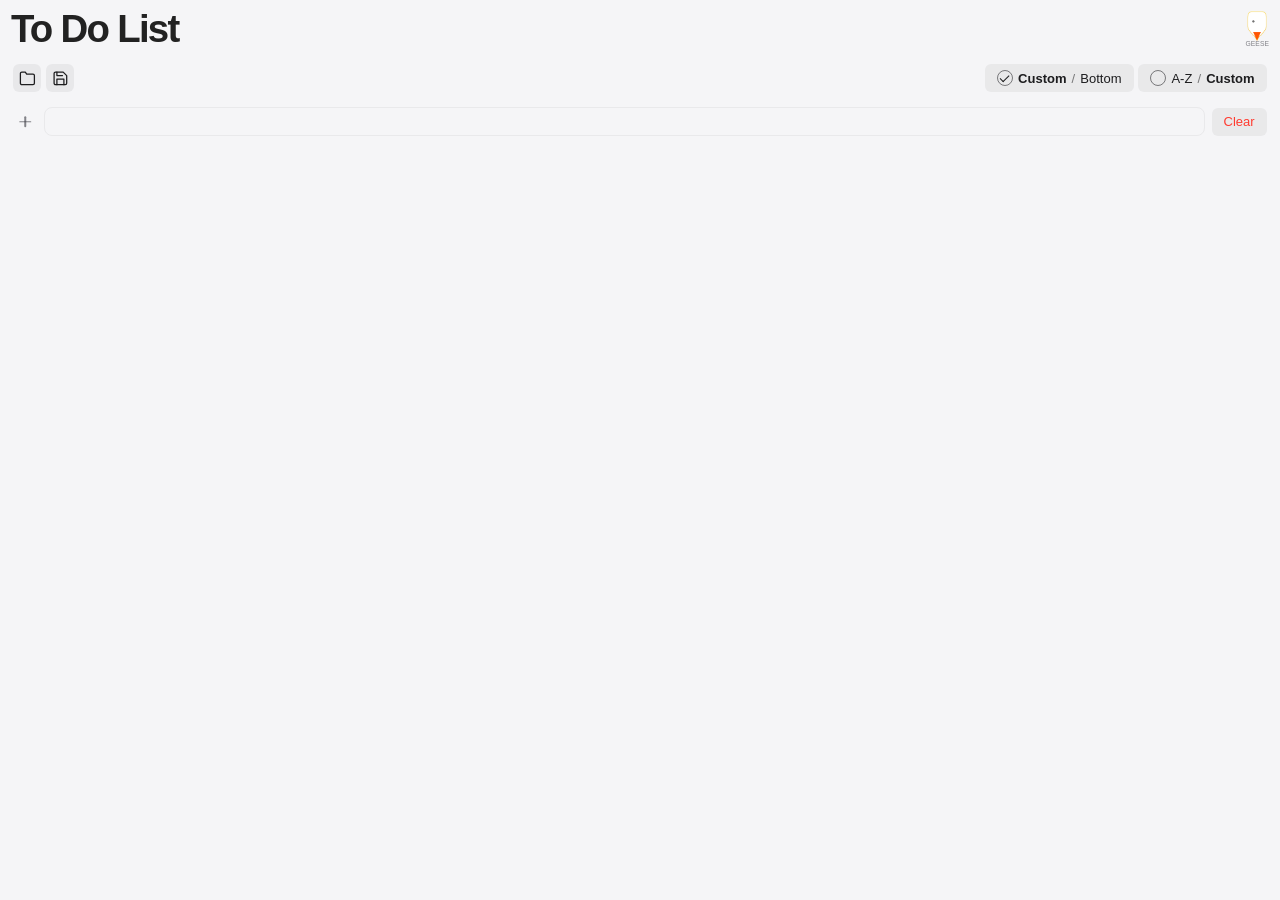
==== index.html @ 00057a69 "Stack the toolbar when it would pass the lines below. On a narrow screen the save icon sits under op" ====
<!DOCTYPE html>
<html lang="en">
  <head>
    <meta charset="UTF-8" />
    <meta name="viewport" content="width=device-width, initial-scale=1.0" />
    <title>To Do List</title>
    <link rel="icon" href="favicon.ico?v=2" sizes="any" />
    <link rel="icon" type="image/png" sizes="32x32" href="favicon-32.png?v=2" />
    <link rel="icon" type="image/png" sizes="16x16" href="favicon-16.png?v=2" />
    <link rel="apple-touch-icon" href="apple-touch-icon.png?v=2" />
    <link rel="manifest" href="manifest.json?v=2" />
    <meta name="apple-mobile-web-app-title" content="To Do List" />
    <script>
      (function () {
        var data = navigator.userAgentData;
        var windows =
          /Windows/i.test(navigator.userAgent || "") ||
          /Win/i.test(navigator.platform || "") ||
          (data && /Windows/i.test(data.platform || ""));
        if (windows) return;
        var theme = document.createElement("meta");
        theme.name = "theme-color";
        theme.content = "#FF5500";
        document.head.appendChild(theme);
      })();
    </script>
    <link rel="stylesheet" href="styles.css?v=29" />
  </head>
  <body>
    <main class="app">
      <header class="app-header">
        <h1>To Do List</h1>
        <div class="logo">
          <img src="goose-head.png?v=1" alt="" />
          <span class="mark">GEESE</span>
        </div>
      </header>

      <section class="log" aria-label="To do list">
        <div class="log-header">
          <div class="log-toolbar">
            <button type="button" id="import-button" class="save-button icon-button" title="Import" aria-label="Import">
              <svg viewBox="0 0 24 24" aria-hidden="true">
                <path d="M22 19a2 2 0 0 1-2 2H4a2 2 0 0 1-2-2V5a2 2 0 0 1 2-2h5l2 3h9a2 2 0 0 1 2 2z" />
              </svg>
            </button>
            <button type="button" id="export-button" class="save-button icon-button" title="Export" aria-label="Export">
              <svg viewBox="0 0 24 24" aria-hidden="true">
                <path d="M19 21H5a2 2 0 0 1-2-2V5a2 2 0 0 1 2-2h11l5 5v11a2 2 0 0 1-2 2z" />
                <polyline points="17 21 17 13 7 13 7 21" />
                <polyline points="7 3 7 8 15 8" />
              </svg>
            </button>
            <button type="button" id="done-toggle" class="save-button mode-split">
              <span class="mode-check" aria-hidden="true"></span>
              <span class="mode-word is-selected" data-mode="place">Custom</span>
              <span class="mode-slash" aria-hidden="true">/</span>
              <span class="mode-word" data-mode="bottom">Bottom</span>
            </button>
            <button type="button" id="sort-toggle" class="save-button mode-split">
              <span class="mode-check mode-ring" aria-hidden="true"></span>
              <span class="mode-word" data-mode="alpha">A-Z</span>
              <span class="mode-slash" aria-hidden="true">/</span>
              <span class="mode-word is-selected" data-mode="manual">Custom</span>
            </button>
          </div>
          <input id="import-input" type="file" accept=".txt,text/plain" hidden />
        </div>
        <div id="clear-warning" class="clear-warning" hidden>
          <p>Delete every item? This cannot be undone.</p>
          <div class="clear-warning-actions">
            <button type="button" id="clear-cancel" class="save-button">Cancel</button>
            <button type="button" id="clear-confirm" class="save-button clear-button">Delete all</button>
          </div>
        </div>
        <p id="save-status" class="save-status" hidden></p>
        <div class="log-scroll">
          <ul id="todo-list" class="todo-list"></ul>
        </div>
      </section>
    </main>

    <script src="app.js?v=25"></script>
  </body>
</html>
---- styles.css ----
:root {
  color-scheme: light dark;
  --bg: #f5f5f7;
  --surface: #ffffff;
  --fill: rgba(0, 0, 0, 0.05);
  --text: #1d1d1f;
  --muted: rgba(60, 60, 67, 0.62);
  --border: rgba(0, 0, 0, 0.1);
  --frame: #e9e9eb;
  --accent: #007aff;
  --accent-hover: #0066d6;
  --shadow: 0 1px 2px rgba(0, 0, 0, 0.04), 0 8px 24px rgba(0, 0, 0, 0.06);
  font-family: -apple-system, BlinkMacSystemFont, "SF Pro Text", "Segoe UI", sans-serif;
  -webkit-font-smoothing: antialiased;
}

@media (prefers-color-scheme: dark) {
  :root {
    --bg: #1c1c1e;
    --surface: #2c2c2e;
    --fill: rgba(255, 255, 255, 0.08);
    --text: #f5f5f7;
    --muted: rgba(235, 235, 245, 0.6);
    --border: rgba(255, 255, 255, 0.12);
    --frame: #2e2e30;
    --accent: #0a84ff;
    --accent-hover: #409cff;
    --shadow: 0 1px 2px rgba(0, 0, 0, 0.3), 0 8px 24px rgba(0, 0, 0, 0.35);
  }
}

* {
  box-sizing: border-box;
}

html,
body {
  height: 100%;
}

body {
  margin: 0;
  overflow: hidden;
  background: var(--bg);
  color: var(--text);
  font-size: 15px;
  line-height: 1.47;
}

button,
input {
  margin: 0;
  font: inherit;
}

.app-header {
  display: flex;
  flex: none;
  align-items: center;
  justify-content: space-between;
  gap: 0.75rem;
  margin-bottom: 11px;
}

.logo {
  display: flex;
  flex: none;
  flex-direction: column;
  align-items: center;
  justify-content: flex-end;
  height: 0.95em;
  font-size: 2.4rem;
}

.logo img {
  display: block;
  width: 0.511em;
  height: 0.775em;
  object-fit: contain;
}

.mark {
  margin: 0;
  color: var(--muted);
  font-size: 0.175em;
  font-style: normal;
  font-weight: 300;
  letter-spacing: 0.01em;
  line-height: 1;
}

.app {
  display: flex;
  flex-direction: column;
  height: 100%;
  height: 100dvh;
  min-height: 0;
  padding: 11px;
}

h1 {
  margin: 0;
  min-width: 0;
  color: #222222;
  font-size: 2.4rem;
  font-weight: 600;
  letter-spacing: -0.045em;
  line-height: 0.95;
}

.save-button {
  border: 0;
  border-radius: 6px;
  cursor: pointer;
  font-size: 0.8125rem;
  font-weight: 500;
  min-height: 1.75rem;
  padding: 0.25rem 0.75rem;
  background: var(--fill);
  color: var(--text);
}

.save-button:hover {
  background: color-mix(in srgb, var(--fill) 70%, var(--text));
}

.log-toolbar .icon-button {
  display: inline-grid;
  place-items: center;
  width: 1.75rem;
  height: 1.75rem;
  padding: 0;
}

.icon-button svg {
  width: 1.05rem;
  height: 1.05rem;
  fill: none;
  stroke: currentColor;
  stroke-width: 1.8;
  stroke-linecap: round;
  stroke-linejoin: round;
}

.mode-split {
  display: inline-flex;
  align-items: center;
  gap: 0.32rem;
  white-space: nowrap;
}

.mode-word.is-selected {
  font-weight: 700;
}

.mode-slash {
  font-weight: 500;
  opacity: 0.55;
}

.mode-check {
  display: inline-grid;
  flex: none;
  place-items: center;
  width: 1rem;
  height: 1rem;
  border: 1.5px solid color-mix(in srgb, var(--text) 55%, transparent);
  border-radius: 50%;
  color: var(--text);
}

.mode-check::after {
  content: "";
  width: 0.28rem;
  height: 0.5rem;
  margin-top: -0.12rem;
  border: solid currentColor;
  border-width: 0 1.75px 1.75px 0;
  transform: rotate(45deg);
}

.mode-ring::after {
  content: none;
}

.log {
  display: flex;
  flex: 1 1 auto;
  flex-direction: column;
  min-height: 0;
  margin-top: 0.35rem;
}

.log-scroll {
  flex: 1 1 auto;
  min-height: 0;
  margin-right: -11px;
  padding-right: 11px;
  overflow: auto;
  -webkit-overflow-scrolling: touch;
}

.log-header {
  display: flex;
  flex: none;
  align-items: center;
  margin-bottom: 0.55rem;
  padding: 0 0.15rem;
}

.log-toolbar {
  display: flex;
  flex-direction: row;
  flex-wrap: nowrap;
  align-items: center;
  justify-content: flex-start;
  gap: 0.3rem;
  width: 100%;
}

#done-toggle {
  margin-left: auto;
}

.log-toolbar.is-stacked {
  display: grid;
  grid-template-columns: auto minmax(0, 1fr) auto;
  align-items: center;
}

.log-toolbar.is-stacked #import-button {
  grid-column: 1;
  grid-row: 1;
}

.log-toolbar.is-stacked #export-button {
  grid-column: 1;
  grid-row: 2;
}

.log-toolbar.is-stacked #done-toggle,
.log-toolbar.is-stacked #sort-toggle {
  margin-left: 0;
  justify-self: end;
}

.log-toolbar.is-stacked #done-toggle {
  grid-column: 3;
  grid-row: 1;
}

.log-toolbar.is-stacked #sort-toggle {
  grid-column: 3;
  grid-row: 2;
}

.clear-warning[hidden] {
  display: none;
}

.clear-warning {
  display: flex;
  flex: none;
  align-items: center;
  justify-content: space-between;
  gap: 0.75rem;
  margin: 0 0 0.75rem;
  padding: 0.7rem 0.8rem;
  border: 1px solid color-mix(in srgb, #ff3b30 35%, var(--border));
  border-radius: 10px;
  background: color-mix(in srgb, #ff3b30 8%, var(--surface));
}

.clear-warning p {
  margin: 0;
  font-size: 0.8125rem;
}

.clear-warning-actions {
  display: flex;
  flex: none;
  gap: 0.4rem;
}

.clear-button {
  color: #ff3b30;
}

.todo-delete {
  color: #ff3b30;
}

@media (prefers-color-scheme: dark) {
  h1 {
    color: #f5f5f7;
  }

  .clear-button,
  .todo-delete {
    color: #ff453a;
  }
}

.save-button {
  position: relative;
  z-index: 1;
  flex: none;
}

.save-status {
  flex: none;
  margin: 0 0 0.65rem;
  font-size: 0.8125rem;
  color: var(--muted);
}

.todo-list {
  list-style: none;
  margin: 0;
  padding: 0.15rem 0;
}

.todo-item {
  margin: 0;
  padding: 0.22rem 0.15rem;
  overflow-wrap: anywhere;
}

.todo-row {
  display: flex;
  align-items: center;
  gap: 0.4rem;
  width: 100%;
  max-width: 100%;
  min-height: 1.85rem;
}

.todo-add .todo-row {
  width: 100%;
}

.todo-controls {
  display: flex;
  flex: none;
  align-items: center;
  justify-content: space-between;
  width: var(--clear-width, 4.6rem);
}

.todo-check,
.todo-plus,
.todo-grip,
.todo-delete {
  display: grid;
  flex: none;
  place-items: center;
  width: 1.5rem;
  height: 1.5rem;
  margin: 0;
  padding: 0;
  border: 0;
  background: transparent;
  color: var(--text);
  cursor: pointer;
}

.todo-check {
  border: 1.5px solid color-mix(in srgb, var(--text) 55%, transparent);
  border-radius: 50%;
}

.todo-check:hover {
  border-color: var(--text);
}

.todo-item.is-done .todo-check {
  border-color: color-mix(in srgb, var(--text) 45%, transparent);
}

.todo-item.is-done .todo-check::after {
  content: "";
  width: 0.28rem;
  height: 0.5rem;
  margin-top: -0.12rem;
  border: solid currentColor;
  border-width: 0 1.75px 1.75px 0;
  transform: rotate(45deg);
}

.todo-text {
  flex: 1 1 auto;
  min-width: 0;
  margin: 0;
  padding: 0.15rem 0.28rem;
  border: 1px solid var(--frame);
  border-radius: 8px;
  background: transparent;
  color: inherit;
  font: inherit;
  line-height: 1.47;
  text-align: left;
  cursor: text;
  overflow-wrap: anywhere;
  min-height: 1.8rem;
}

.todo-item.is-done .todo-text {
  color: var(--muted);
  text-decoration: line-through;
  text-decoration-thickness: 1px;
}

.todo-edit-input,
.todo-add-input {
  flex: 1 1 auto;
  min-width: 0;
  margin: 0;
  padding: 0.15rem 0.28rem;
  border: 1px solid var(--frame);
  border-radius: 8px;
  outline: none;
  background: transparent;
  color: inherit;
  font: inherit;
  line-height: 1.47;
  min-height: 1.8rem;
}

.todo-edit-input {
  color: var(--accent);
}

.todo-edit-input:focus,
.todo-add-input:focus {
  border-color: color-mix(in srgb, var(--frame) 70%, var(--text));
}

.todo-plus {
  position: relative;
  color: var(--muted);
}

.todo-plus::before,
.todo-plus::after {
  content: "";
  position: absolute;
  left: 50%;
  top: 50%;
  background: currentColor;
  border-radius: 1px;
}

.todo-plus::before {
  width: 0.72rem;
  height: 1.5px;
  transform: translate(-50%, -50%);
}

.todo-plus::after {
  width: 1.5px;
  height: 0.72rem;
  transform: translate(-50%, -50%);
}

.todo-add:focus-within .todo-plus {
  color: var(--accent);
}

.todo-grip {
  color: var(--muted);
  touch-action: none;
}

.todo-grip::before {
  content: "";
  width: 0.72rem;
  height: 1.5px;
  border-radius: 1px;
  background: currentColor;
  box-shadow: 0 4px 0 currentColor, 0 -4px 0 currentColor;
}

.todo-delete {
  position: relative;
  color: #ff3b30;
}

@media (prefers-color-scheme: dark) {
  .todo-delete {
    color: #ff453a;
  }
}

.todo-delete::before,
.todo-delete::after {
  content: "";
  position: absolute;
  left: 50%;
  top: 50%;
  width: 0.68rem;
  height: 1.5px;
  background: currentColor;
  border-radius: 1px;
}

.todo-delete::before {
  transform: translate(-50%, -50%) rotate(45deg);
}

.todo-delete::after {
  transform: translate(-50%, -50%) rotate(-45deg);
}

.todo-item.is-dragging {
  position: relative;
  z-index: 1;
  border-radius: 8px;
  background: var(--frame);
}

.todo-item.is-dragging .todo-text {
  user-select: none;
}
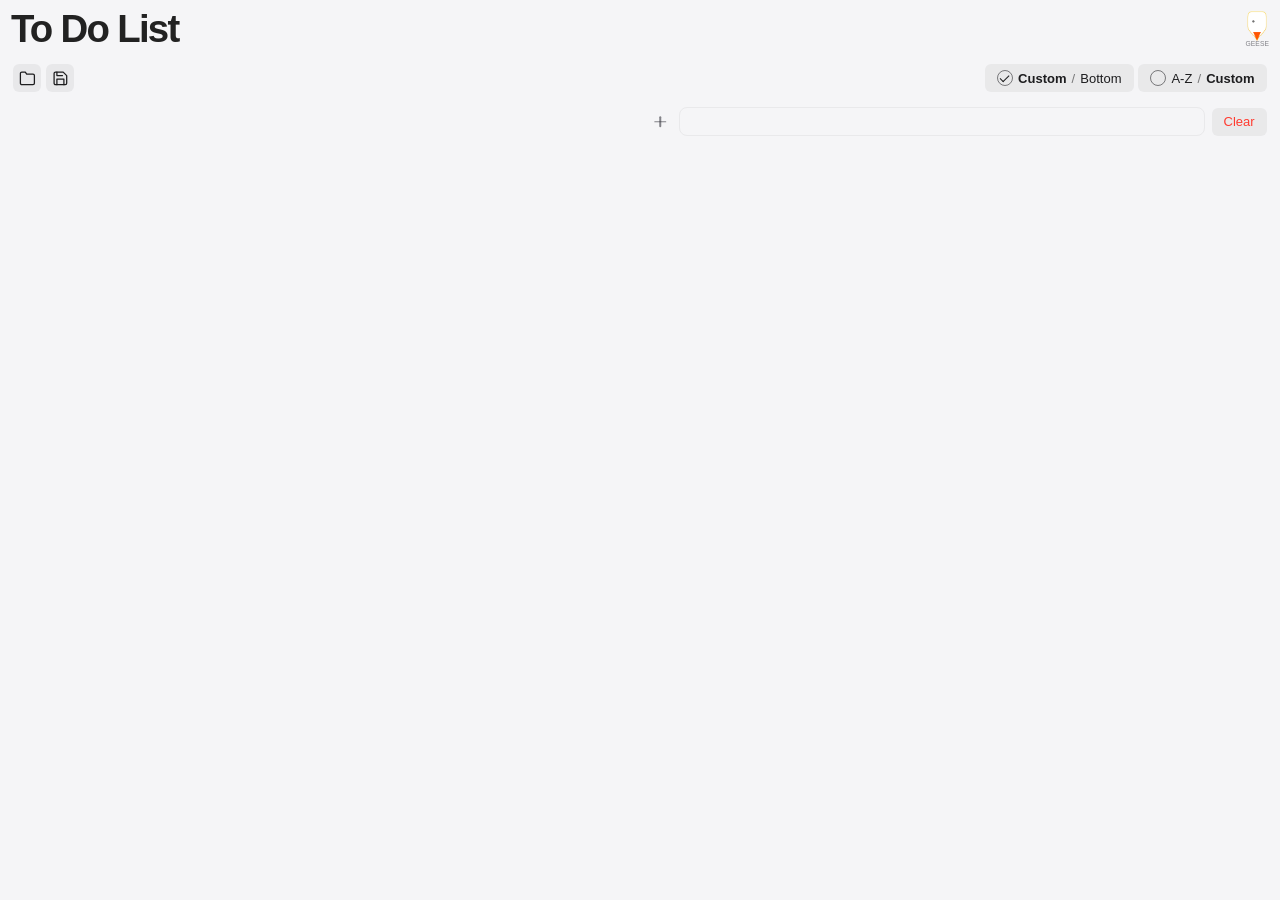
==== commit af02710f: "Keep the new-item row inside the right column. When the list is two columns, the entry field and Cle" ====
--- a/index.html
+++ b/index.html
@@ -24,7 +24,7 @@
         document.head.appendChild(theme);
       })();
     </script>
-    <link rel="stylesheet" href="styles.css?v=29" />
+    <link rel="stylesheet" href="styles.css?v=34" />
   </head>
   <body>
     <main class="app">
@@ -80,6 +80,6 @@
       </section>
     </main>
 
-    <script src="app.js?v=25"></script>
+    <script src="app.js?v=29"></script>
   </body>
 </html>
--- a/styles.css
+++ b/styles.css
@@ -124,6 +124,30 @@
   background: color-mix(in srgb, var(--fill) 70%, var(--text));
 }
 
+button {
+  appearance: none;
+  -webkit-appearance: none;
+  -webkit-tap-highlight-color: transparent;
+}
+
+button:focus,
+button:focus-visible,
+button:active {
+  outline: none !important;
+  outline-width: 0 !important;
+  outline-offset: 0 !important;
+  box-shadow: none !important;
+  -webkit-tap-highlight-color: transparent;
+}
+
+.save-button:focus,
+.save-button:focus-visible,
+.save-button:active,
+.save-button:hover:focus,
+.save-button:hover:active {
+  background: var(--fill);
+}
+
 .log-toolbar .icon-button {
   display: inline-grid;
   place-items: center;
@@ -318,6 +342,19 @@
   list-style: none;
   margin: 0;
   padding: 0.15rem 0;
+}
+
+@media (min-width: 1001px) {
+  .todo-list {
+    display: grid;
+    grid-template-columns: minmax(0, 1fr) minmax(0, 1fr);
+    column-gap: 0.75rem;
+    align-items: start;
+  }
+
+  .todo-add {
+    grid-column: 2;
+  }
 }
 
 .todo-item {
@@ -511,11 +548,16 @@
   transform: translate(-50%, -50%) rotate(-45deg);
 }
 
+.todo-list.is-reordering .todo-item {
+  transition: transform 140ms ease;
+}
+
 .todo-item.is-dragging {
   position: relative;
-  z-index: 1;
+  z-index: 2;
   border-radius: 8px;
   background: var(--frame);
+  transition: none;
 }
 
 .todo-item.is-dragging .todo-text {
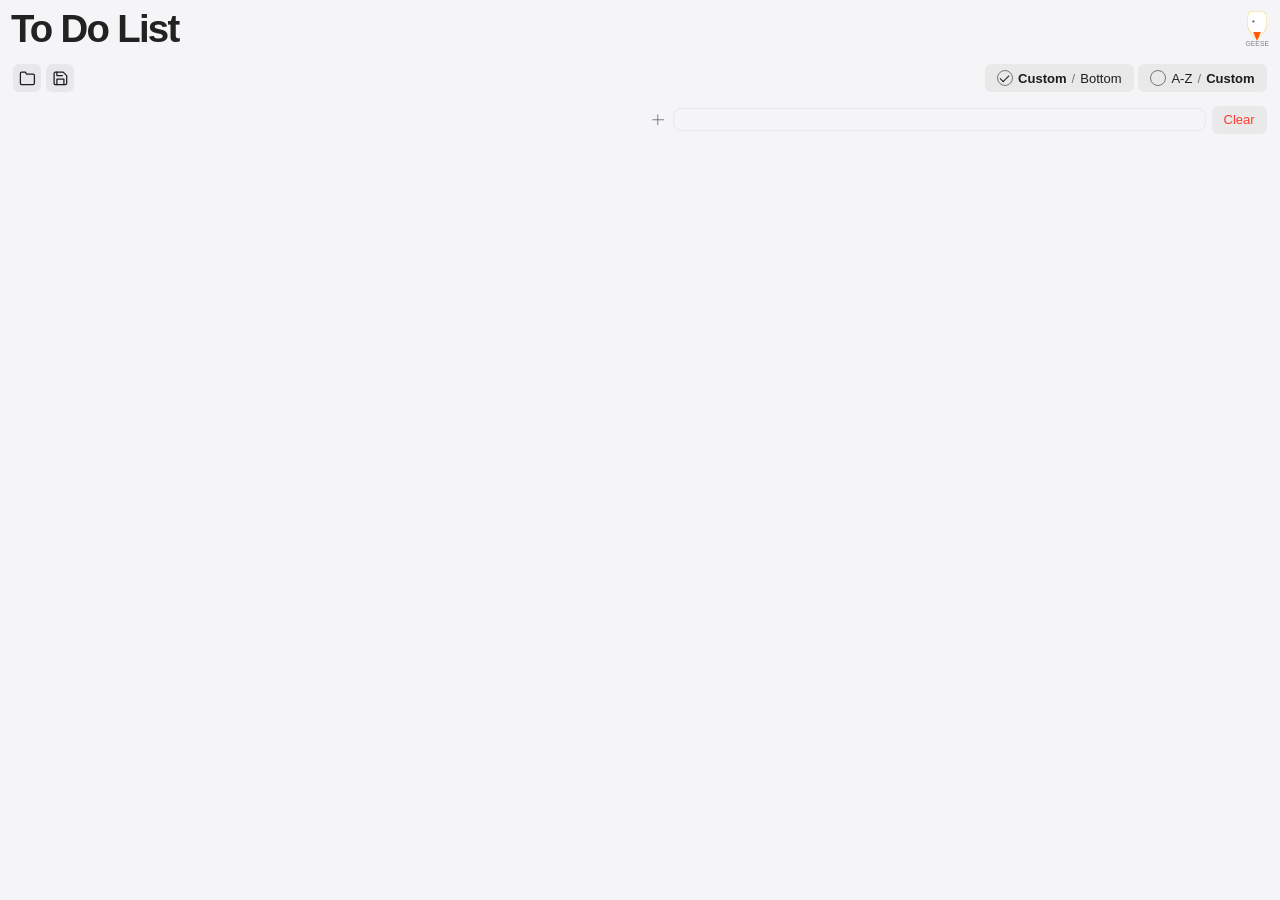
==== commit ec44d2ba: "Match the Windows title bar to the gray background and shrink list text. Windows uses the page gray " ====
--- a/index.html
+++ b/index.html
@@ -8,7 +8,7 @@
     <link rel="icon" type="image/png" sizes="32x32" href="favicon-32.png?v=2" />
     <link rel="icon" type="image/png" sizes="16x16" href="favicon-16.png?v=2" />
     <link rel="apple-touch-icon" href="apple-touch-icon.png?v=2" />
-    <link rel="manifest" href="manifest.json?v=2" />
+    <link rel="manifest" href="manifest.json?v=3" />
     <meta name="apple-mobile-web-app-title" content="To Do List" />
     <script>
       (function () {
@@ -17,14 +17,26 @@
           /Windows/i.test(navigator.userAgent || "") ||
           /Win/i.test(navigator.platform || "") ||
           (data && /Windows/i.test(data.platform || ""));
-        if (windows) return;
+        if (windows) {
+          var lightBar = document.createElement("meta");
+          lightBar.name = "theme-color";
+          lightBar.media = "(prefers-color-scheme: light)";
+          lightBar.content = "#f5f5f7";
+          var darkBar = document.createElement("meta");
+          darkBar.name = "theme-color";
+          darkBar.media = "(prefers-color-scheme: dark)";
+          darkBar.content = "#1c1c1e";
+          document.head.appendChild(lightBar);
+          document.head.appendChild(darkBar);
+          return;
+        }
         var theme = document.createElement("meta");
         theme.name = "theme-color";
         theme.content = "#FF5500";
         document.head.appendChild(theme);
       })();
     </script>
-    <link rel="stylesheet" href="styles.css?v=34" />
+    <link rel="stylesheet" href="styles.css?v=35" />
   </head>
   <body>
     <main class="app">
--- a/styles.css
+++ b/styles.css
@@ -341,7 +341,8 @@
 .todo-list {
   list-style: none;
   margin: 0;
-  padding: 0.15rem 0;
+  padding: 0.12rem 0;
+  font-size: 12px;
 }
 
 @media (min-width: 1001px) {
@@ -359,17 +360,17 @@
 
 .todo-item {
   margin: 0;
-  padding: 0.22rem 0.15rem;
+  padding: 0.18rem 0.15rem;
   overflow-wrap: anywhere;
 }
 
 .todo-row {
   display: flex;
   align-items: center;
-  gap: 0.4rem;
+  gap: 0.32rem;
   width: 100%;
   max-width: 100%;
-  min-height: 1.85rem;
+  min-height: 1.48rem;
 }
 
 .todo-add .todo-row {
@@ -391,8 +392,8 @@
   display: grid;
   flex: none;
   place-items: center;
-  width: 1.5rem;
-  height: 1.5rem;
+  width: 1.2rem;
+  height: 1.2rem;
   margin: 0;
   padding: 0;
   border: 0;
@@ -416,9 +417,9 @@
 
 .todo-item.is-done .todo-check::after {
   content: "";
-  width: 0.28rem;
-  height: 0.5rem;
-  margin-top: -0.12rem;
+  width: 0.22rem;
+  height: 0.4rem;
+  margin-top: -0.1rem;
   border: solid currentColor;
   border-width: 0 1.75px 1.75px 0;
   transform: rotate(45deg);
@@ -428,7 +429,7 @@
   flex: 1 1 auto;
   min-width: 0;
   margin: 0;
-  padding: 0.15rem 0.28rem;
+  padding: 0.12rem 0.22rem;
   border: 1px solid var(--frame);
   border-radius: 8px;
   background: transparent;
@@ -438,7 +439,7 @@
   text-align: left;
   cursor: text;
   overflow-wrap: anywhere;
-  min-height: 1.8rem;
+  min-height: 1.44rem;
 }
 
 .todo-item.is-done .todo-text {
@@ -452,7 +453,7 @@
   flex: 1 1 auto;
   min-width: 0;
   margin: 0;
-  padding: 0.15rem 0.28rem;
+  padding: 0.12rem 0.22rem;
   border: 1px solid var(--frame);
   border-radius: 8px;
   outline: none;
@@ -460,7 +461,7 @@
   color: inherit;
   font: inherit;
   line-height: 1.47;
-  min-height: 1.8rem;
+  min-height: 1.44rem;
 }
 
 .todo-edit-input {
